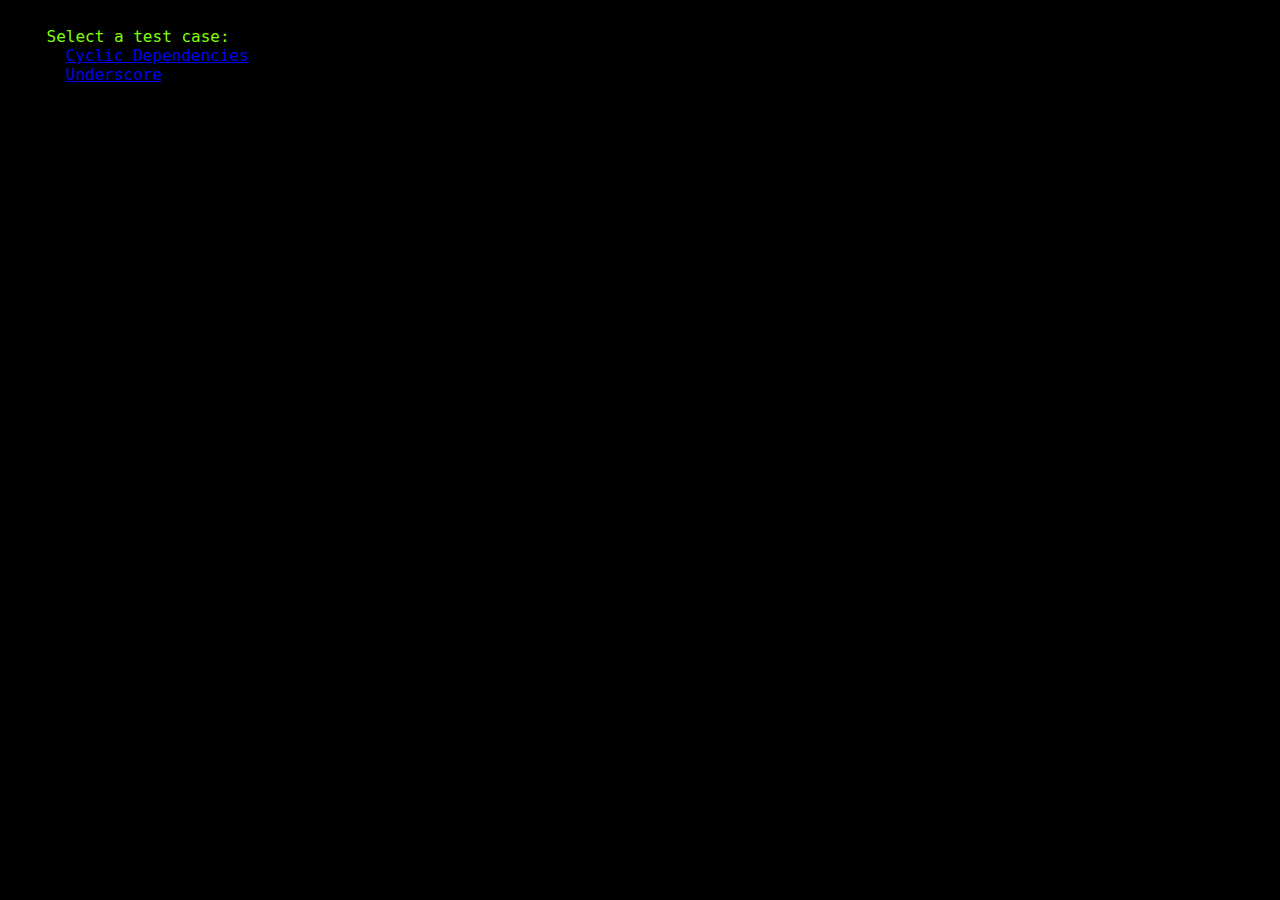
==== test/index.html @ c1db635c "Set up a generic "Test Case" interface, so that individual test cases don't need their own 'index.ht" ====
<!DOCTYPE HTML>
<html>
  <head>
    <title>ModuleJS Unit Tests</title>
    <meta http-equiv="Content-Type" content="text/html; charset=UTF-8">
    <link rel="stylesheet" type="text/css" href="console.css">
    <script type="text/javascript" src="../SandboxJS/Sandbox.min.js"></script>
    <script type="text/javascript" src="../Module.js"></script>
    <script type="text/javascript" src="main.js"></script>
  </head>
  <body id="console">
    Select a test case:
      <a href="?cyclic-dependencies">Cyclic Dependencies</a>
      <a href="?underscore">Underscore</a>
  </body>
</html>
---- test/console.css ----
#console {
  background-color: #000;
  color: #7fff00;
  font-family: Consolas, monospace;
  white-space: pre;
}
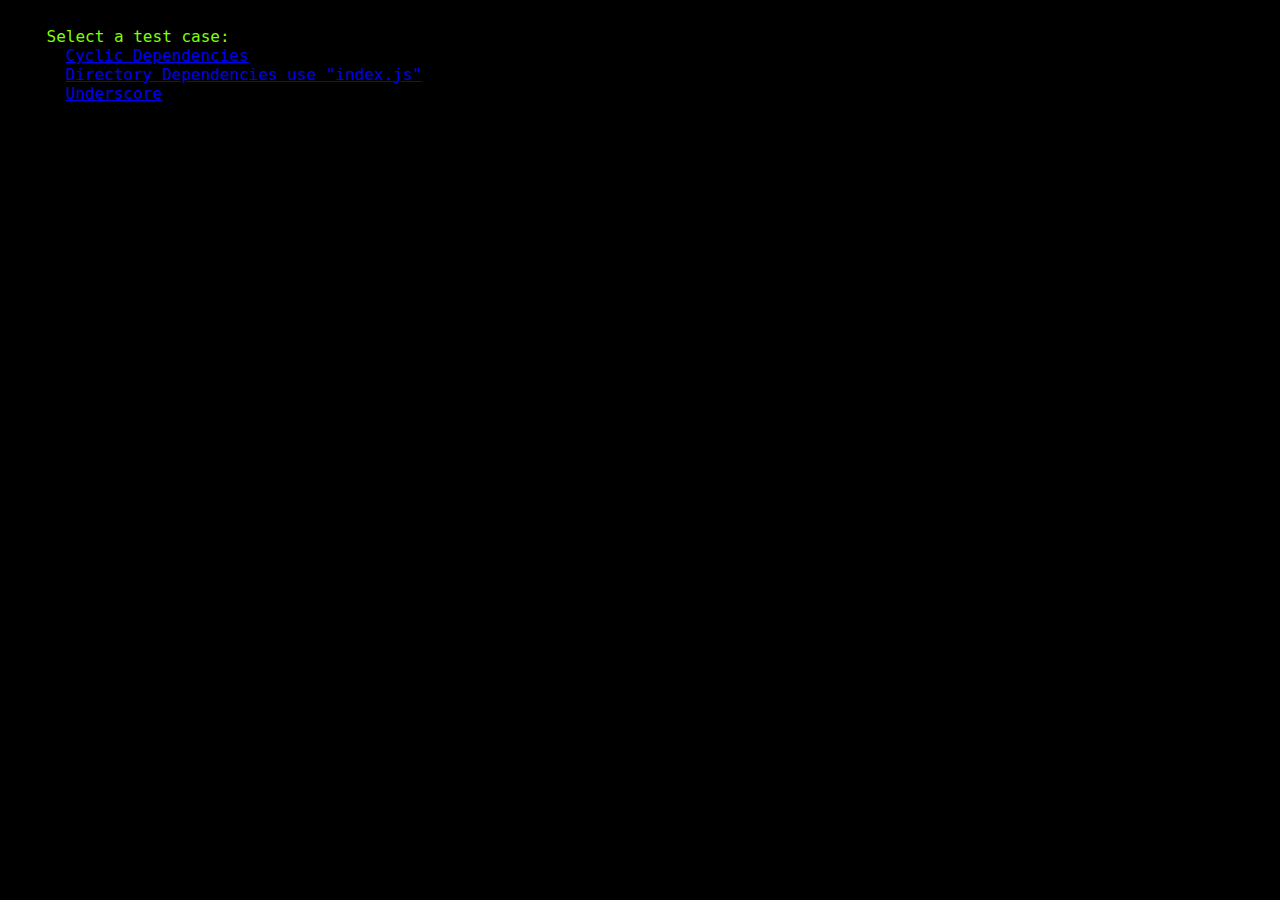
==== commit 07905c82: "Moved the 'default file name on directory' logic, so that it works properly. With Test Case." ====
--- a/test/index.html
+++ b/test/index.html
@@ -11,6 +11,7 @@
   <body id="console">
     Select a test case:
       <a href="?cyclic-dependencies">Cyclic Dependencies</a>
+      <a href="?directory-default-index">Directory Dependencies use "index.js"</a>
       <a href="?underscore">Underscore</a>
   </body>
 </html>
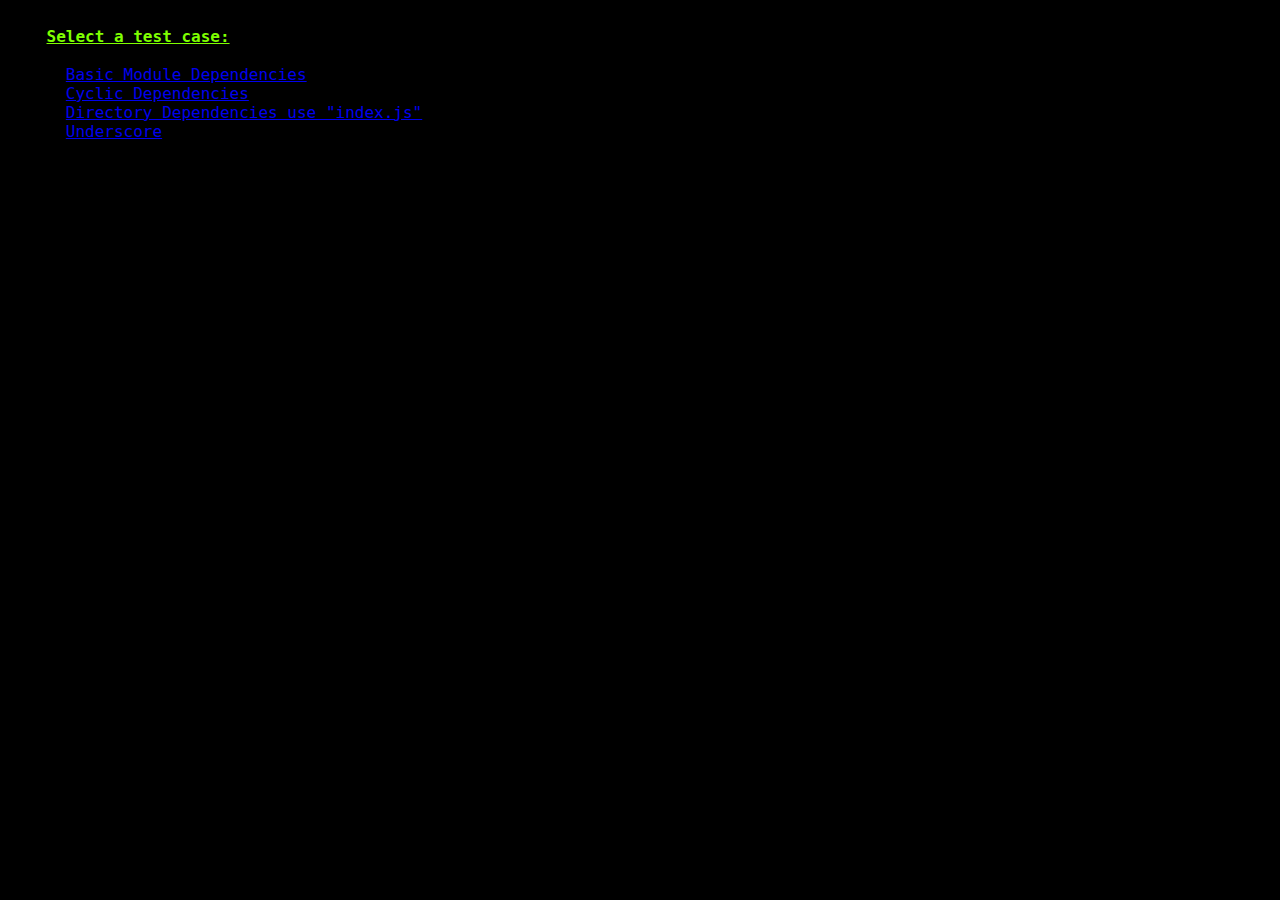
==== commit 86dca79a: "..." ====
--- a/test/index.html
+++ b/test/index.html
@@ -9,9 +9,12 @@
     <script type="text/javascript" src="main.js"></script>
   </head>
   <body id="console">
-    Select a test case:
+    <u><b>Select a test case:</b></u>
+
+      <a href="?basic">Basic Module Dependencies</a>
       <a href="?cyclic-dependencies">Cyclic Dependencies</a>
       <a href="?directory-default-index">Directory Dependencies use "index.js"</a>
       <a href="?underscore">Underscore</a>
+
   </body>
 </html>
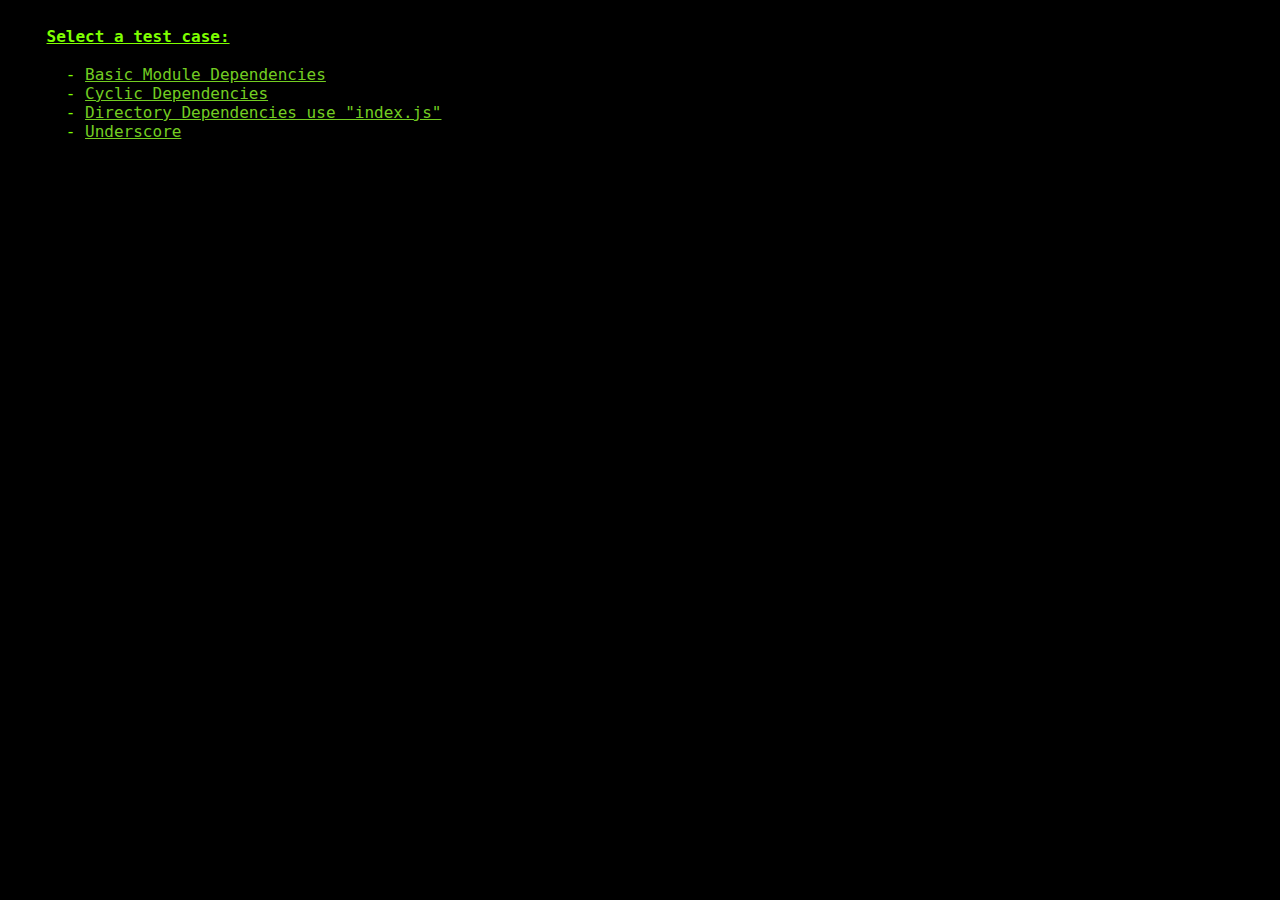
==== commit 49a322d2: "Better looking links for the test cases" ====
--- a/test/index.html
+++ b/test/index.html
@@ -11,10 +11,10 @@
   <body id="console">
     <u><b>Select a test case:</b></u>
 
-      <a href="?basic">Basic Module Dependencies</a>
-      <a href="?cyclic-dependencies">Cyclic Dependencies</a>
-      <a href="?directory-default-index">Directory Dependencies use "index.js"</a>
-      <a href="?underscore">Underscore</a>
+      - <a href="?basic">Basic Module Dependencies</a>
+      - <a href="?cyclic-dependencies">Cyclic Dependencies</a>
+      - <a href="?directory-default-index">Directory Dependencies use "index.js"</a>
+      - <a href="?underscore">Underscore</a>
 
   </body>
 </html>
--- a/test/console.css
+++ b/test/console.css
@@ -4,3 +4,21 @@
   font-family: Consolas, monospace;
   white-space: pre;
 }
+
+#console a:link {
+  color: #73cd22;
+}
+
+#console a:visited {
+  color: #73cd22;
+}
+
+#console a:hover {
+  color: #c5f40b;
+  text-decoration: none;
+}
+
+#console a:active {
+  color: #f4840b;
+  text-decoration: none;
+}
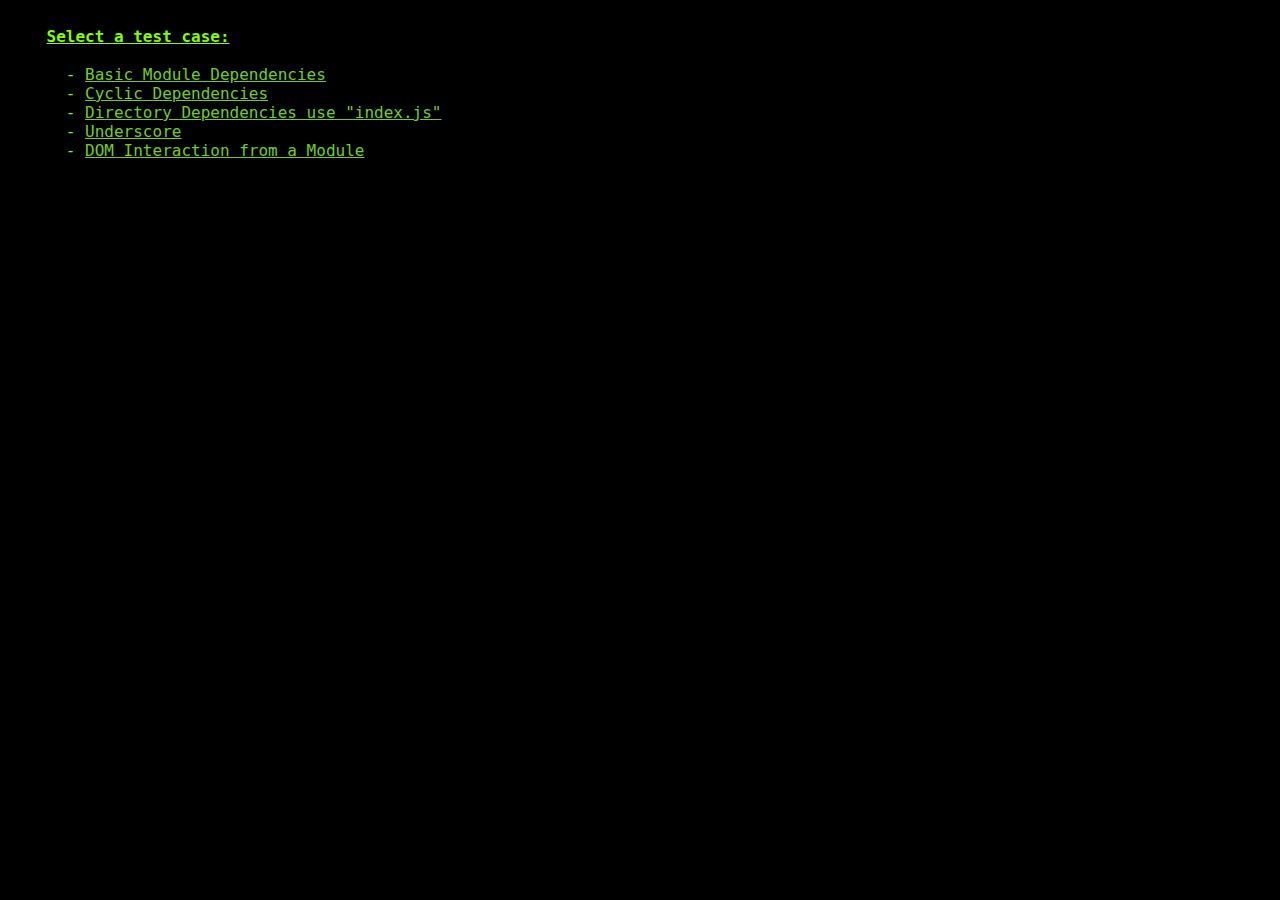
==== commit 4ed5629a: "Remove the test server; everything works fine from a "file://" URI." ====
--- a/test/index.html
+++ b/test/index.html
@@ -15,6 +15,7 @@
       - <a href="?cyclic-dependencies">Cyclic Dependencies</a>
       - <a href="?directory-default-index">Directory Dependencies use "index.js"</a>
       - <a href="?underscore">Underscore</a>
+      - <a href="DOM/index.html">DOM Interaction from a Module</a>
 
   </body>
 </html>
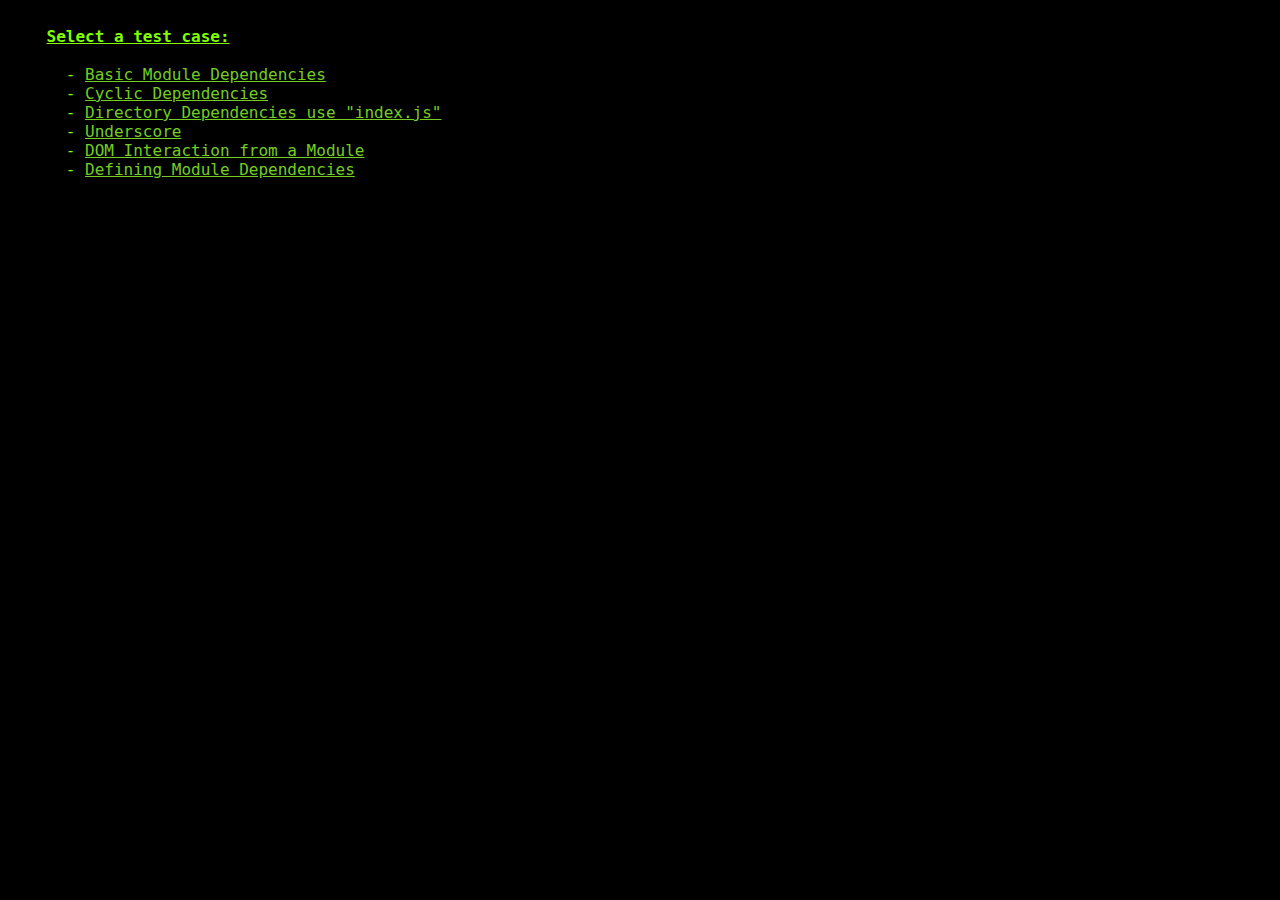
==== commit 9cb52000: "Add a 'build' script that sends an HTTP POST request to the Google Closure Compiler web service." ====
--- a/test/index.html
+++ b/test/index.html
@@ -4,8 +4,7 @@
     <title>ModuleJS Unit Tests</title>
     <meta http-equiv="Content-Type" content="text/html; charset=UTF-8">
     <link rel="stylesheet" type="text/css" href="console.css">
-    <script type="text/javascript" src="../SandboxJS/Sandbox.min.js"></script>
-    <script type="text/javascript" src="../Module.js"></script>
+    <script type="text/javascript" src="../Module.min.js"></script>
     <script type="text/javascript" src="main.js"></script>
   </head>
   <body id="console">
@@ -16,6 +15,7 @@
       - <a href="?directory-default-index">Directory Dependencies use "index.js"</a>
       - <a href="?underscore">Underscore</a>
       - <a href="DOM/index.html">DOM Interaction from a Module</a>
+      - <a href="?define">Defining Module Dependencies</a>
 
   </body>
 </html>
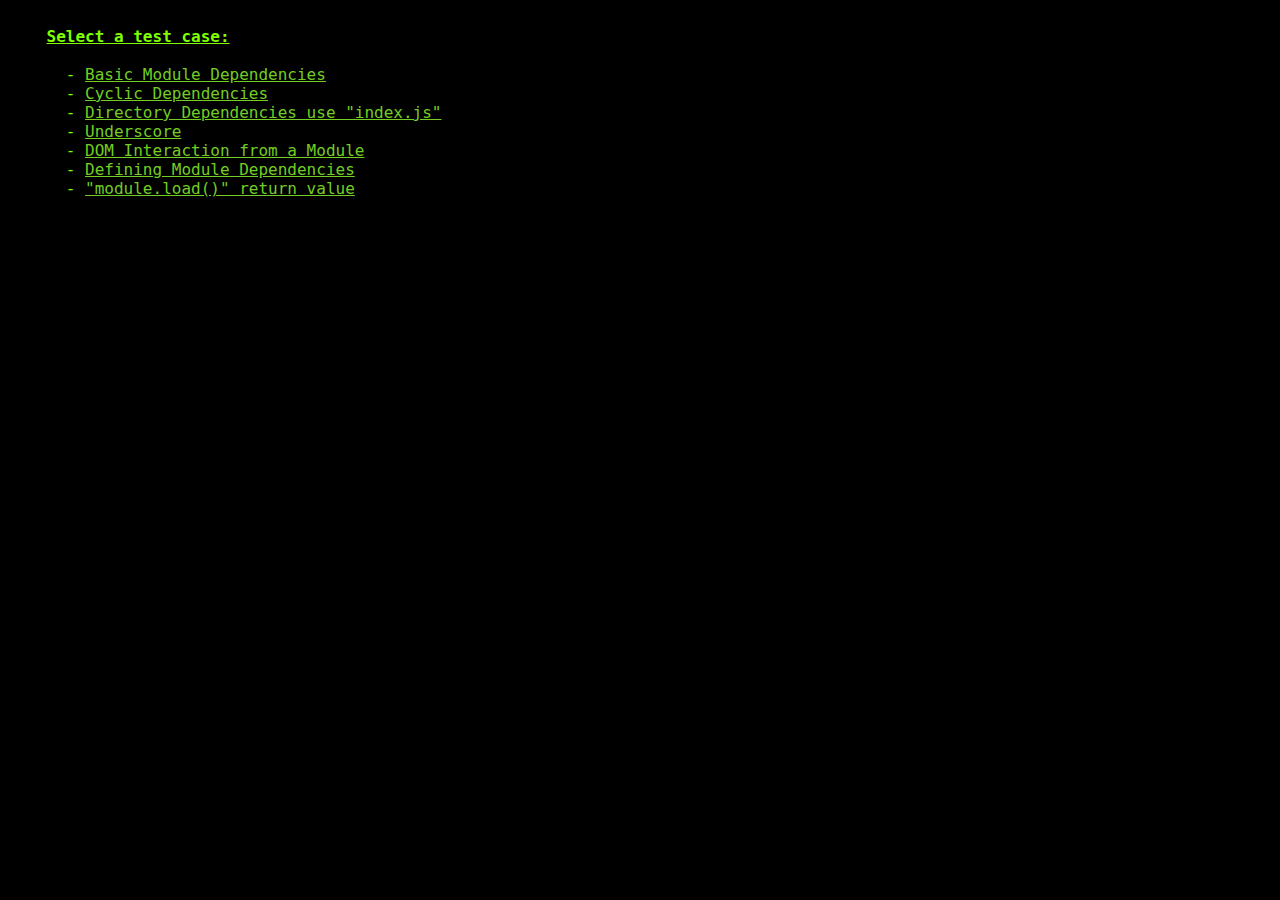
==== commit 2673c754: "Return the Array of 'Module' instances from `module.load()`." ====
--- a/test/index.html
+++ b/test/index.html
@@ -16,6 +16,7 @@
       - <a href="?underscore">Underscore</a>
       - <a href="DOM/index.html">DOM Interaction from a Module</a>
       - <a href="?define">Defining Module Dependencies</a>
+      - <a href="?load-return-value">"module.load()" return value</a>
 
   </body>
 </html>
